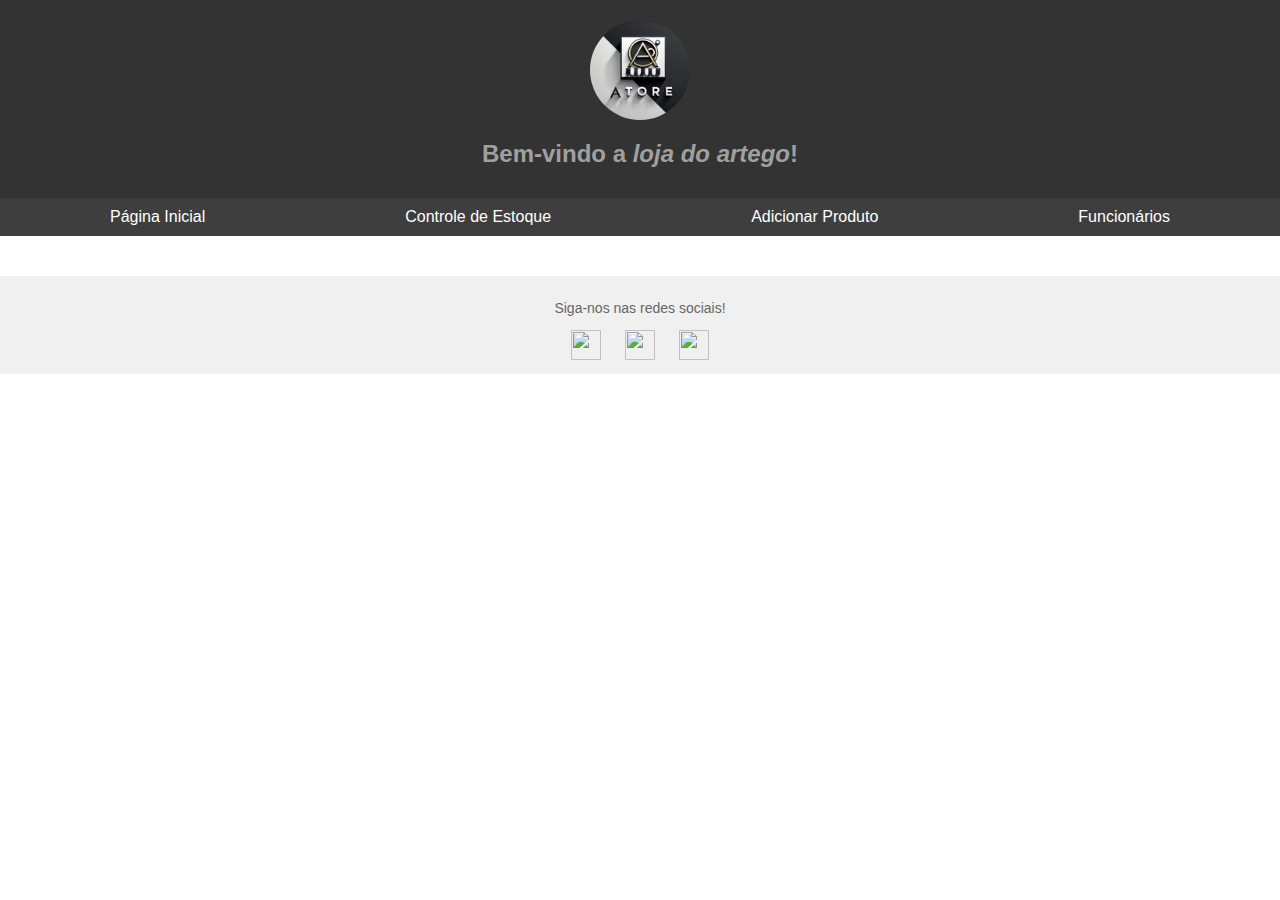
==== index.html @ bf906f1f "Add files via upload" ====
<!DOCTYPE html>
<html lang="pt-br">
<head>
    <meta charset="UTF-8">
    <meta name="viewport" content="width=device-width, initial-scale=1.0">
    <meta http-equiv="X-UA-Compatible" content="ie=edge">
    <title>Loja do joca</title>
    <link rel="stylesheet" href="style.css">
</head>

<body>
    <header>
        <a href="index.html"><img src="loja-logo.webp" alt="logo"></a> 
        <h1>Bem-vindo a <em>loja do artego</em>!</h1>
       

    </header>
    
    
    <nav>
        <a href="index.html">Página Inicial</a>
        <a href="ctrl-estoque.html">Controle de Estoque</a>
        <a href="add-produto.html">Adicionar Produto</a>
        <a href="funcionarios.html">Funcionários</a>

    </nav>

    

    <article>
        <div class="container"></div>

    </article>
    

    <footer>

        <p>Siga-nos nas redes sociais!</p>
        <div>
            <img src="tiktok.jfif"/>
            <img src="instagram.jfif"/>
            <img src="twitter.jfif"/>
        </div>
    </footer>

    
</body>
</html>
---- style.css ----
body {
    font-family: Arial, sans-serif;
    margin: 0;
    padding: 0;
    }

    header {
    background-color: #333333;
    padding: 20px;
    text-align: center;
    
    }
    header img {
    top: 10px; 
    left: 10px;
    width: 100px; 
    height: 100px; 
    border-radius: 50px;
}

    header h1 {
    color: #a0a0a0;
    font-size: 24px;
    margin-bottom: 10px;
    }

    

    nav {
    background-color: #3e3e3e;
    padding: 10px;
    text-align: center;
    display: flex;
    justify-content: space-around;
    }

    nav a {
    color: #fff;
    text-decoration: none;
    margin: 0 10px;
    }

    nav a:hover {
    color: #ccc;
    }

    article {
    padding: 20px;
    }

    article p {
    color: #666;
    font-size: 18px;
    }

    footer {
    background-color: #f0f0f0;
    padding: 10px;
    text-align: center;
    clear: both;
    }

    footer p {
    color: #666;
    font-size: 14px;
    }

    footer img {
    width: 30px;
    height: 30px;
    margin: 0 10px;
    }

    
    .loja-do-joca {
    color: #00698f;
    }

    .loja-do-joca:hover {
    color: #0099cc;
    }
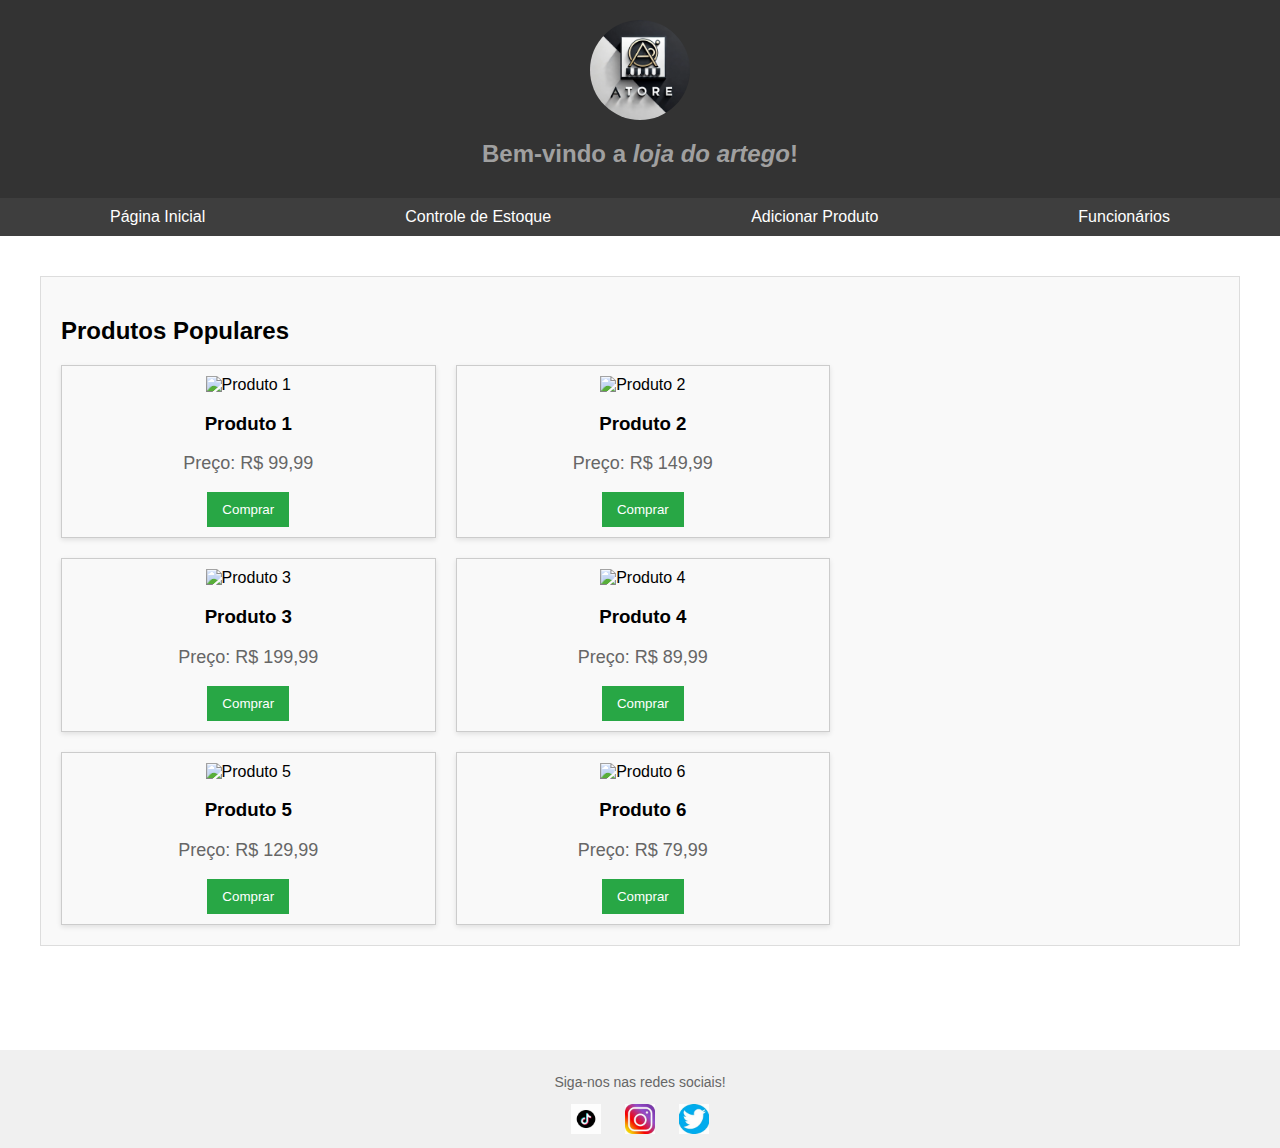
==== commit 04a3e132: "tomando forma da pagina inicial" ====
--- a/index.html
+++ b/index.html
@@ -4,7 +4,7 @@
     <meta charset="UTF-8">
     <meta name="viewport" content="width=device-width, initial-scale=1.0">
     <meta http-equiv="X-UA-Compatible" content="ie=edge">
-    <title>Loja do joca</title>
+    <title>Loja do artego</title>
     <link rel="stylesheet" href="style.css">
 </head>
 
@@ -28,8 +28,12 @@
     
 
     <article>
-        <div class="container"></div>
-
+        <div class="produtos-populares">
+            <h2>Produtos Populares</h2>
+            <div class="produtos-lista">
+                
+            </div>
+        </div>
     </article>
     
 
@@ -42,7 +46,6 @@
             <img src="twitter.jfif"/>
         </div>
     </footer>
-
-    
 </body>
+<script src="script.js"></script>
 </html>--- a/style.css
+++ b/style.css
@@ -1,4 +1,4 @@
-body {
+    body {
     font-family: Arial, sans-serif;
     margin: 0;
     padding: 0;
@@ -16,7 +16,7 @@
     width: 100px; 
     height: 100px; 
     border-radius: 50px;
-}
+    }
 
     header h1 {
     color: #a0a0a0;
@@ -52,8 +52,47 @@
     color: #666;
     font-size: 18px;
     }
+    
+    .produtos-populares {
+    padding: 20px;
+    background-color: #f9f9f9;
+    border: 1px solid #ddd;
+    margin: 20px;
+    }
+
+    .produtos-lista {
+    display: flex;
+    flex-wrap: wrap;
+    gap: 20px;
+    }
+
+    .produto {
+    border: 1px solid #ccc;
+    padding: 10px;
+    width: calc(32% - 18px); /* Três produtos por linha */
+    box-shadow: 0 2px 5px rgba(0,0,0,0.1);
+    text-align: center;
+}   
+
+    .produto img {
+    max-width: 100%;
+    height: auto;
+    }
+
+    button {
+    background-color: #28a745;
+    color: white;
+    border: none;
+    padding: 10px 15px;
+    cursor: pointer;
+    }
+
+    button:hover {
+    background-color: #218838;
+    }
 
     footer {
+    margin-top: 5%;
     background-color: #f0f0f0;
     padding: 10px;
     text-align: center;
@@ -71,11 +110,11 @@
     margin: 0 10px;
     }
 
-    
+/*     
     .loja-do-joca {
     color: #00698f;
     }
 
     .loja-do-joca:hover {
     color: #0099cc;
-    }+    } */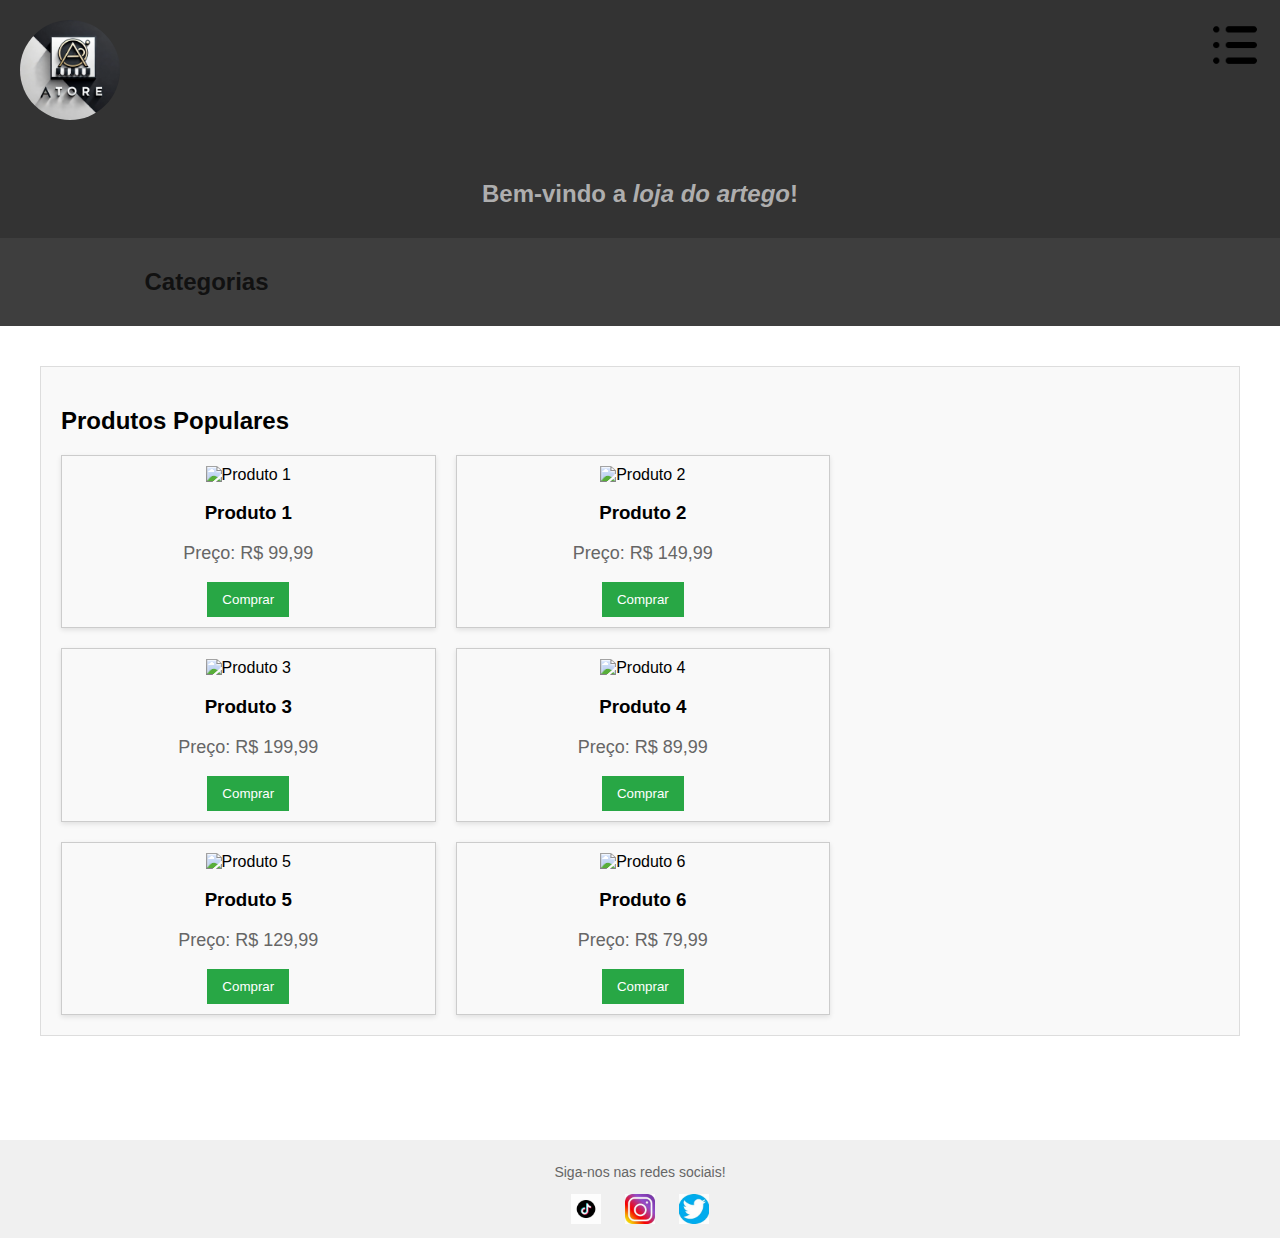
==== commit f188d60d: "mudança no nave e no header" ====
--- a/index.html
+++ b/index.html
@@ -11,17 +11,30 @@
 <body>
     <header>
         <a href="index.html"><img src="loja-logo.webp" alt="logo"></a> 
+        <img src="menu.png" alt="menu" id="menu">
+        
+        
+        
+    </header>
+    <div id="entre-espaco">
         <h1>Bem-vindo a <em>loja do artego</em>!</h1>
-       
 
-    </header>
+    </div>
     
     
     <nav>
-        <a href="index.html">Página Inicial</a>
-        <a href="ctrl-estoque.html">Controle de Estoque</a>
-        <a href="add-produto.html">Adicionar Produto</a>
-        <a href="funcionarios.html">Funcionários</a>
+        <h2 class="Categorias">Categorias
+            <div class="categorias-lista">
+                <a href="#">Eletrônicos</a>
+                <a href="#">Roupas</a>
+                <a href="#">Acessórios</a>
+                <a href="#">Esportes</a>
+                <a href="#">Casa e Jardim</a>
+            </div>
+        </h2>
+        <a href=""></a>
+        <a href=""></a>
+        <a href=""></a>
 
     </nav>
 
--- a/style.css
+++ b/style.css
@@ -7,21 +7,34 @@
     header {
     background-color: #333333;
     padding: 20px;
-    text-align: center;
+    display: flex;
+    justify-content: space-between;
     
     }
     header img {
     top: 10px; 
-    left: 10px;
+    left: 0px;
     width: 100px; 
     height: 100px; 
     border-radius: 50px;
     }
+    #menu{
+        border-radius: 0px;
+        height: 50px;
+        width: 50px;
+    }
 
-    header h1 {
-    color: #a0a0a0;
+    #entre-espaco{
+        background-color: #333333;
+        padding: 20px;
+        text-align: center;
+        
+    }
+    h1 {
+    color: #aeaeae;
     font-size: 24px;
     margin-bottom: 10px;
+    
     }
 
     
@@ -43,6 +56,45 @@
     nav a:hover {
     color: #ccc;
     }
+   
+.Categorias {
+    position: relative;
+    cursor: pointer;
+    color: #111; 
+    transition: color 0.3s ease;
+}
+.Categorias:hover {
+    color: #555; 
+}
+
+.categorias-lista {
+    display: none; 
+    position: absolute;
+    top: 100%; 
+    left: 0;
+    background-color: #3e3e3e;
+    padding: 10px;
+    border-radius: 5px;
+    box-shadow: 0 4px 8px rgba(0, 0, 0, 0.2);
+    z-index: 1000; 
+}
+
+.categorias-lista a {
+    display: block;
+    color: #fff;
+    text-decoration: none;
+    padding: 5px 10px;
+    margin: 5px 0;
+}
+
+.categorias-lista a:hover {
+    background-color: #555;
+}
+
+
+.Categorias:hover .categorias-lista {
+    display: block;
+}
 
     article {
     padding: 20px;
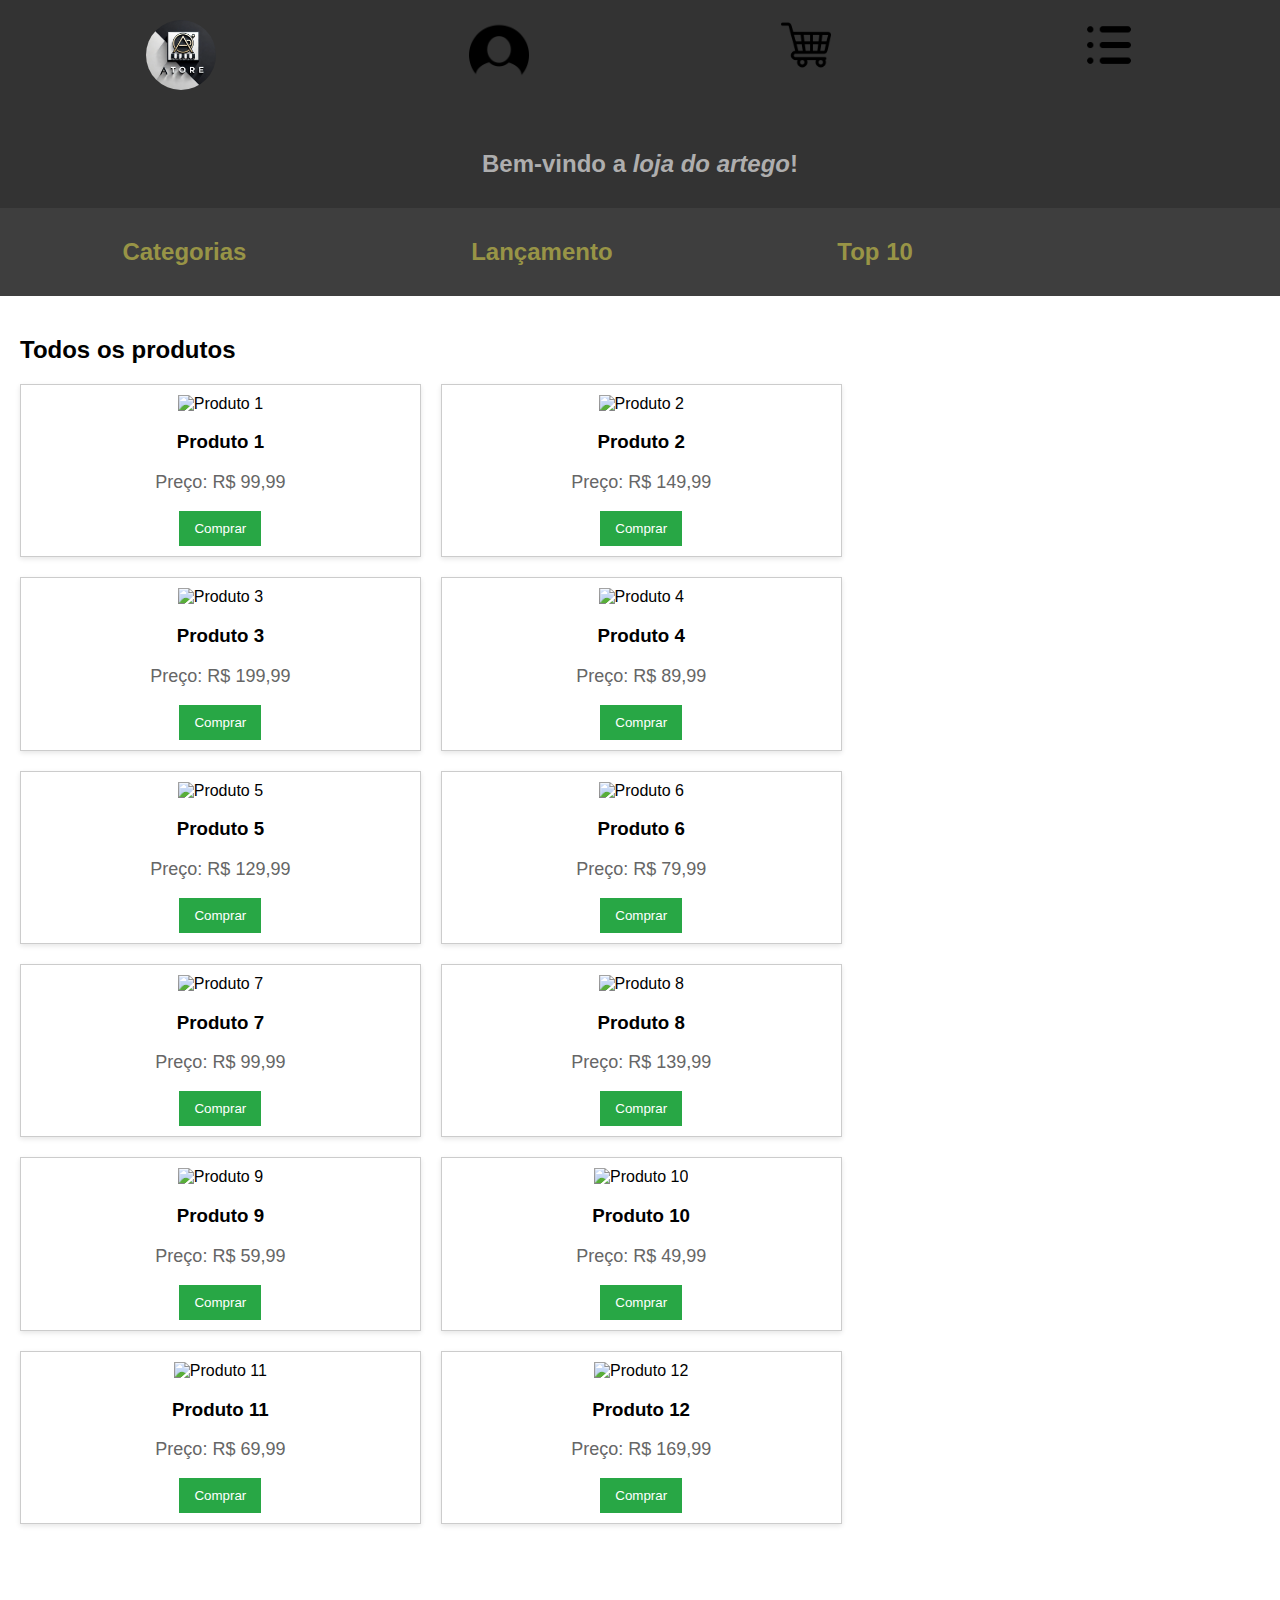
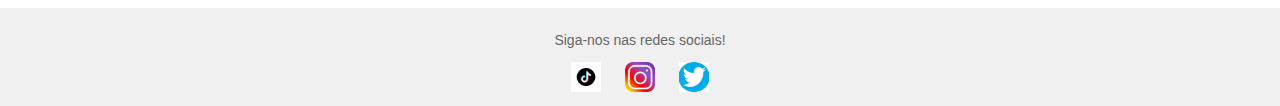
==== commit 178d4ee1: "mudança no header nav e article" ====
--- a/index.html
+++ b/index.html
@@ -10,7 +10,9 @@
 
 <body>
     <header>
-        <a href="index.html"><img src="loja-logo.webp" alt="logo"></a> 
+        <a href="index.html"><img src="loja-logo.webp" alt="logo" id="logo"></a> 
+        <a href="config.html"><img src="user.png" alt="user" id="user"></a>
+        <a href="carrinho.html"><img src="carrinho.png" alt="carrinho" id="carrinho"></a>
         <img src="menu.png" alt="menu" id="menu">
         
         
@@ -32,8 +34,8 @@
                 <a href="#">Casa e Jardim</a>
             </div>
         </h2>
-        <a href=""></a>
-        <a href=""></a>
+        <h2>Lançamento</h2>
+        <h2>Top 10</h2>
         <a href=""></a>
 
     </nav>
@@ -41,8 +43,8 @@
     
 
     <article>
-        <div class="produtos-populares">
-            <h2>Produtos Populares</h2>
+        <div class="produtos">
+            <h2>Todos os produtos</h2>
             <div class="produtos-lista">
                 
             </div>
--- a/style.css
+++ b/style.css
@@ -8,22 +8,30 @@
     background-color: #333333;
     padding: 20px;
     display: flex;
-    justify-content: space-between;
+    justify-content: space-around;
     
     }
-    header img {
-    top: 10px; 
-    left: 0px;
-    width: 100px; 
-    height: 100px; 
+    #logo {
+    width: 70px; 
+    height: 70px; 
     border-radius: 50px;
     }
-    #menu{
-        border-radius: 0px;
+    
+    #user {
+        height: 60px;
+        width: 60px;
+        
+    }
+    
+    #carrinho {
         height: 50px;
         width: 50px;
     }
 
+    #menu {
+        height: 50px;
+        width: 50px;
+    }
     #entre-espaco{
         background-color: #333333;
         padding: 20px;
@@ -56,15 +64,18 @@
     nav a:hover {
     color: #ccc;
     }
+    nav h2{
+        color: #989446; 
+        transition: color 0.3s ease;
+    }
    
 .Categorias {
     position: relative;
     cursor: pointer;
-    color: #111; 
-    transition: color 0.3s ease;
+   
 }
 .Categorias:hover {
-    color: #555; 
+    color: #3e4200; 
 }
 
 .categorias-lista {
@@ -121,14 +132,14 @@
     .produto {
     border: 1px solid #ccc;
     padding: 10px;
-    width: calc(32% - 18px); /* Três produtos por linha */
+    width: calc(32% - 18px); 
     box-shadow: 0 2px 5px rgba(0,0,0,0.1);
     text-align: center;
 }   
 
     .produto img {
-    max-width: 100%;
-    height: auto;
+    width: 200px;
+    height: 200px;
     }
 
     button {
